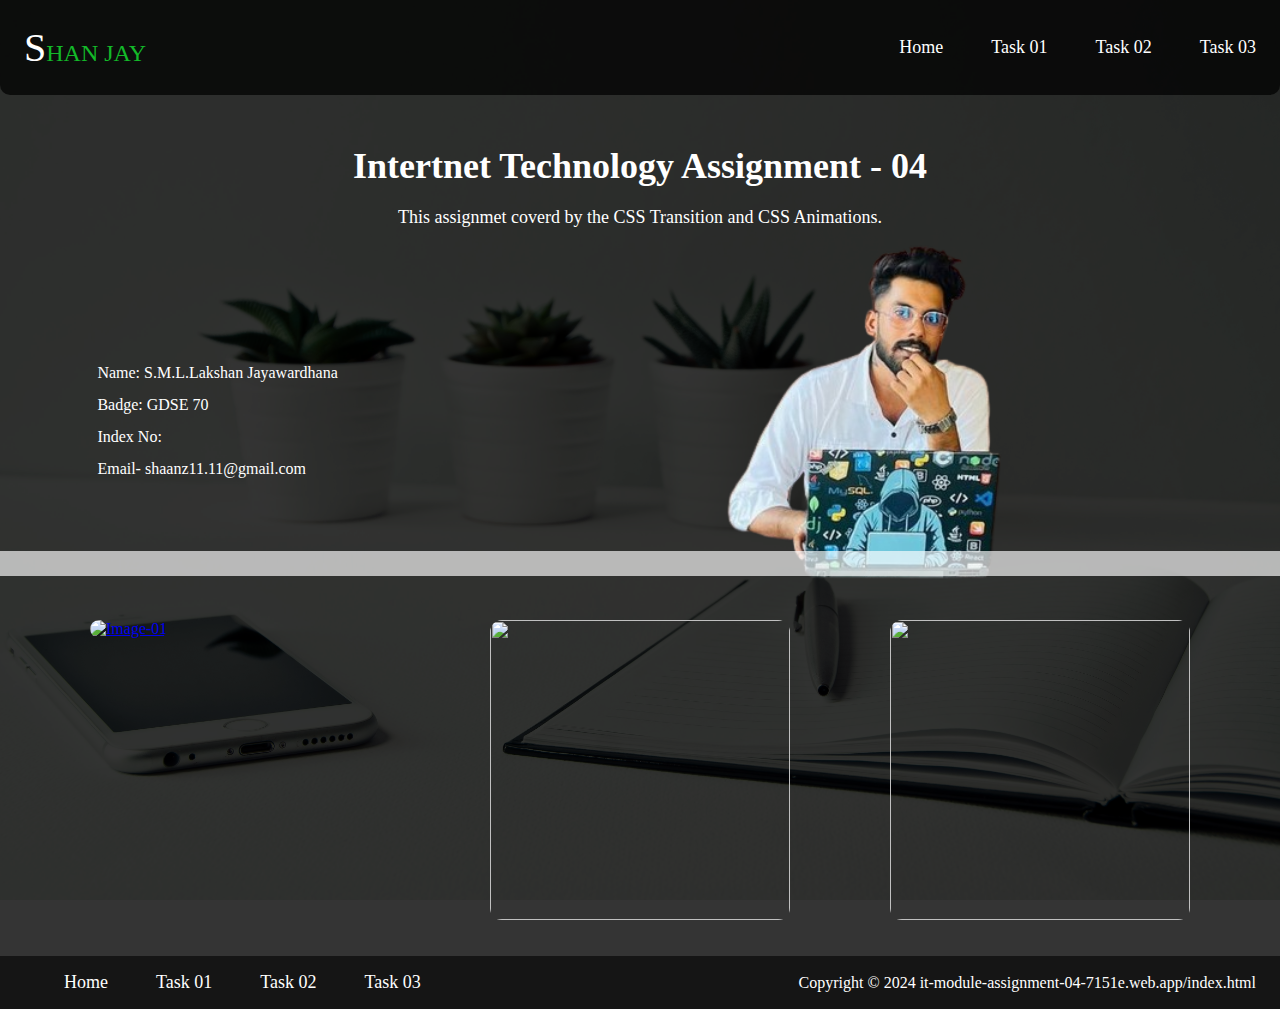
==== index.html @ 5484ffe3 "Assignment done" ====
<!DOCTYPE html>
<html lang="en">
  <head>
    <meta charset="UTF-8" />
    <meta name="viewport" content="width=device-width, initial-scale=1.0" />
    <link rel="icon" href="/assets/icon/Ijse.png">
    <link rel="stylesheet" href="css/index.css" />
    <title>Homepage</title>
  </head>
  <body>
    <header>
      <div class="nav-bar">
        <div class="logo">
          <p>SHAN JAY</p>
        </div>
        <nav class="menu">
          <ul>
            <li><a href="/index.html">Home</a></li>
            <li><a href="/pages/case-01.html">Task 01</a></li>
            <li><a href="/pages/case-02.html">Task 02</a></li>
            <li><a href="/pages/case-03.html">Task 03</a></li>
          </ul>
        </nav>
      </div>
    </header>

    <main>
      <div class="overlay"></div>

      <div class="title">
        <h2>Intertnet Technology Assignment - 04</h2>

        <p>This assignmet coverd by the CSS Transition and CSS Animations.</p>
      </div>

      <div class="my-info">
        <div class="info">
          <p>
            Name: S.M.L.Lakshan Jayawardhana
            <br />
            Badge: GDSE 70
            <br />
            Index No:
            <br />
            Email- shaanz11.11@gmail.com
          </p>
        </div>
        <img src="/assets/images/Portfollio_Picture.png" alt="Profile-pic" />
      </div>
      <hr />
      <br /><br />

      <div class="container">
        <div class="card">
          <a href="/pages/task-01.html">
            <img src="/assets/image/Task 01.png" alt="Image-01" />
          </a>
          <p id="text">Task 01</p>
        </div>

        <div class="card">
          <a href="/pages/task-02.html">
            <img src="/assets/image/Task 02.png" alt=""
          /></a>
          <p id="text">Task 02</p>
        </div>

        <div class="card">
          <a href="/pages/task-03.html"
            ><img src="/assets/image/Task 03.png" alt=""
          /></a>
          <p id="text">Task 03</p>
        </div>
      </div>
    </main>
    <br /><br />

    <footer>
      <div class="foot-nav">
        <nav class="menu">
          <ul>
            <li><a href="/index.html">Home</a></li>
            <li><a href="/pages/case-01.html">Task 01</a></li>
            <li><a href="/pages/case-02.html">Task 02</a></li>
            <li><a href="/pages/case-03.html">Task 03</a></li>
          </ul>
        </nav>
        <div class="footer-info">
          <p>
            Copyright &copy; 2024
            it-module-assignment-04-7151e.web.app/index.html
          </p>
        </div>
      </div>
    </footer>
  </body>
</html>
---- css/index.css ----
body {
  background-image: url(/assets/images/background.jpg);
  background-repeat: no-repeat;
  background-size: cover;
  background-attachment: fixed;
  background-position: center;
  position: relative;
  color: white;
  margin: 0;
}

.overlay {
  position: absolute;
  top: 0;
  left: 0;
  right: 0;
  bottom: 0;
  background-color: #000000cb; /* Semi-transparent overlay */
  z-index: 1;
}

/* NAVBAR */
.nav-bar {
  background-color: #000000b7;
  display: flex;
  justify-content: space-between;
  align-items: center;
  padding: 0 24px;
  position: sticky;
  top: 0;
  border-radius: 0 0 10px 10px;
  position: relative;
  z-index: 2;
}

.logo p {
  font-size: 24px;
  color: rgb(19, 185, 41);
}

.logo p::first-letter {
  color: rgb(255, 255, 255);
  font-size: 2.5rem;
}

.menu ul {
  display: flex;
  list-style: none;
  column-gap: 48px;
}

.menu a {
  text-decoration: none;
  color: white;
  font-size: 18px;
}

.menu a:active {
  color: rgb(19, 185, 41);
}

.menu a:hover {
  color: rgb(19, 185, 41);
  cursor: pointer;
  transition: all 0.5s ease-in-out;
}

/* MAIN */
.title {
  text-align: center;
  margin-top: 50px;
  margin-bottom: 50px;
  position: relative;
  z-index: 1;
}

.title h2 {
  font-size: 36px;
  margin-bottom: 20px;
}

.title p {
  font-size: 18px;
}
.my-info {
  display: flex;
  justify-content: space-around;
  align-items: center;
  margin-top: -107px;
  position: relative;
  z-index: 2;
}

.my-info img {
  width: 600px;
  height: 500px;
  object-fit: cover;
}

hr {
  width: 100%;
  height: 25px;
  background-color: rgba(255, 255, 255, 0.664);
  margin-top: -120px;
  border: none;
  position: relative;
  z-index: 2;
}

.my-info p {
  line-height: 32px;
  text-align: justify;
  margin-right: 50px;
}

.container {
  display: flex;
  justify-content: space-evenly;
  gap: 10px;
}

.card {
  width: 300px;
  height: 300px;
  position: relative;
  z-index: 2;
  border-radius: 12px;
  transition: all 1s ease-in-out;
}

.card img {
  width: 100%;
  height: 100%;
  object-fit: cover;
  border-radius: 12px;
}

#text {
  width: 100%;
  height: 50%;
  border-radius: 12px;
  background-color: rgba(0, 0, 0, 0.719);
  text-align: center;
  position: absolute;
  top: 65%;
  left: 50%;
  transform: translate(-50%, -50%);
  color: rgb(255, 255, 255);
  font-size: 32px;
  display: none;
  transition: all 1s ease-in-out;
}

.card:hover {
  transform: scale(1.1);
  transition: all 1s ease-in-out;
  cursor: pointer;
}

.card:hover #text {
  display: block;
  transition: all 1s steps(2s);
  cursor: pointer;
}

/* FOOTER */
.foot-nav {
  background-color: #00000094;
  display: flex;
  justify-content: space-between;
  align-items: center;
  padding: 0 24px;
  position: relative;
  z-index: 2;
}
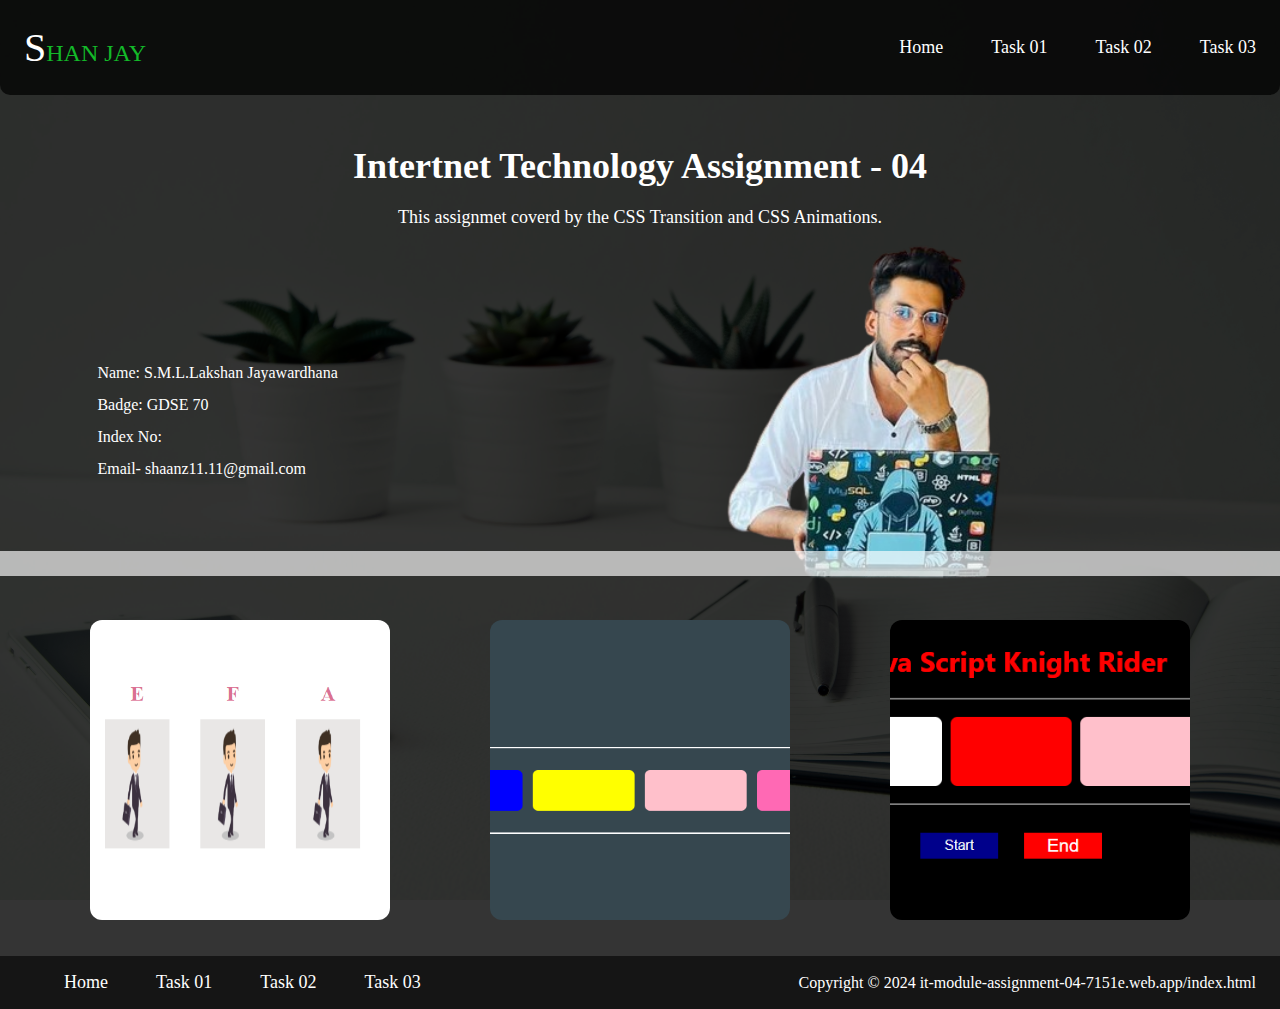
==== commit b1d3e47c: "Assignment Done" ====
--- a/index.html
+++ b/index.html
@@ -53,21 +53,21 @@
       <div class="container">
         <div class="card">
           <a href="/pages/task-01.html">
-            <img src="/assets/image/Task 01.png" alt="Image-01" />
+            <img src="/assets/images/Cart01-image.png" alt="Image-01" />
           </a>
           <p id="text">Task 01</p>
         </div>
 
         <div class="card">
           <a href="/pages/task-02.html">
-            <img src="/assets/image/Task 02.png" alt=""
+            <img src="/assets/images/Cart02-image.png" alt="image-02"
           /></a>
           <p id="text">Task 02</p>
         </div>
 
         <div class="card">
           <a href="/pages/task-03.html"
-            ><img src="/assets/image/Task 03.png" alt=""
+            ><img src="/assets/images/Cart03-image.png" alt="image-03"
           /></a>
           <p id="text">Task 03</p>
         </div>
